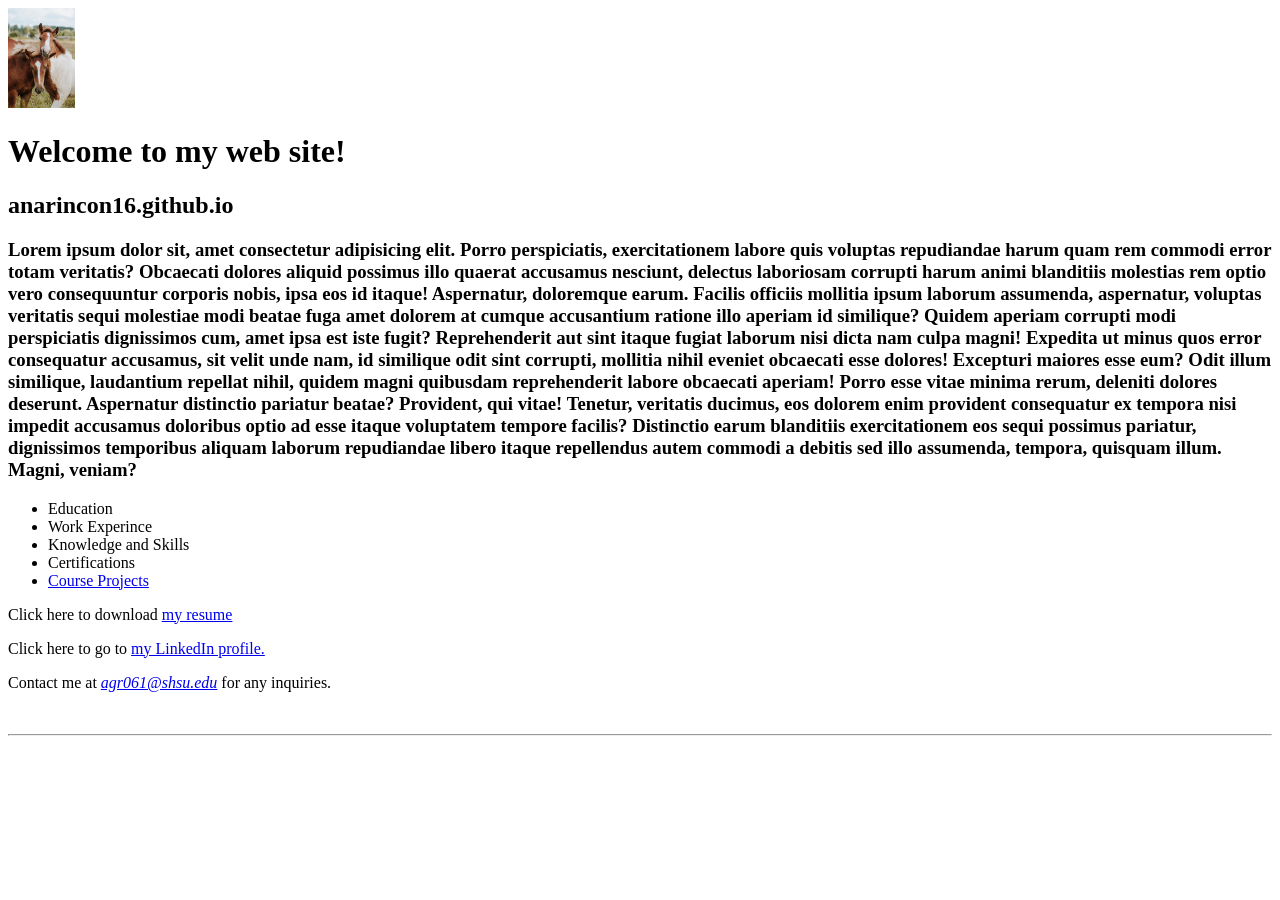
==== index.html @ 16291b3b "fixed" ====
<!DOCTYPE html>
<html lang="en">
    <head>
        <meta charset="UTF-8">
        <meta name="viewport" content="width=device-width, initial-scale=1.0">
        <meta name="description" content="Ana Rincon's personal web site">
        <meta name="keywords" content="Ana, Rincon, shsu, mis, coba, faculty">
        <title>Ana Rincon's personal web site</title>
        <link rel="stylesheet" href="">
    </head>
    <body>
        <header>
            <img src="/images/horse.avif" alt="A horse" height="100">
            <h1 class="shadow">Welcome to my web site!</h1>
            <h2 class="shadow">anarincon16.github.io</h2>

        </header>
        <main>
           
            <h3>Lorem ipsum dolor sit, amet consectetur adipisicing elit. Porro perspiciatis, exercitationem labore quis voluptas repudiandae harum quam rem commodi error totam veritatis? Obcaecati dolores aliquid possimus illo quaerat accusamus nesciunt, delectus laboriosam corrupti harum animi blanditiis molestias rem optio vero consequuntur corporis nobis, ipsa eos id itaque! Aspernatur, doloremque earum. Facilis officiis mollitia ipsum laborum assumenda, aspernatur, voluptas veritatis sequi molestiae modi beatae fuga amet dolorem at cumque accusantium ratione illo aperiam id similique? Quidem aperiam corrupti modi perspiciatis dignissimos cum, amet ipsa est iste fugit? Reprehenderit aut sint itaque fugiat laborum nisi dicta nam culpa magni! Expedita ut minus quos error consequatur accusamus, sit velit unde nam, id similique odit sint corrupti, mollitia nihil eveniet obcaecati esse dolores! Excepturi maiores esse eum? Odit illum similique, laudantium repellat nihil, quidem magni quibusdam reprehenderit labore obcaecati aperiam! Porro esse vitae minima rerum, deleniti dolores deserunt. Aspernatur distinctio pariatur beatae? Provident, qui vitae! Tenetur, veritatis ducimus, eos dolorem enim provident consequatur ex tempora nisi impedit accusamus doloribus optio ad esse itaque voluptatem tempore facilis? Distinctio earum blanditiis exercitationem eos sequi possimus pariatur, dignissimos temporibus aliquam laborum repudiandae libero itaque repellendus autem commodi a debitis sed illo assumenda, tempora, quisquam illum. Magni, veniam?
        </h3>
        <nav>
            <ul id="list">
                <li>Education</li>
                <li>Work Experince</li>
                <li>Knowledge and Skills</li>
                <li>Certifications</li>
                <li><a href="#">Course Projects</a></li>
            </ul>
        </nav>
        <p>Click here to download <a href="files/AnaRincon_RESUME.docx" >my resume </a></p>
        <p>Click here to go to <a href="https://www.linkedin.com/feed/" target="_blank">my LinkedIn profile.</a></p>
        <p>Contact me at <em><a href="mailto:agr061@shsu.edu">agr061@shsu.edu</a></em> for any inquiries.</p>
        </main>
        <br>
        <hr>
        <footer>
            <p class="copyright>" &copy; 2026 Ana Rincon</p>
        </footer>
    </body>
    </html>
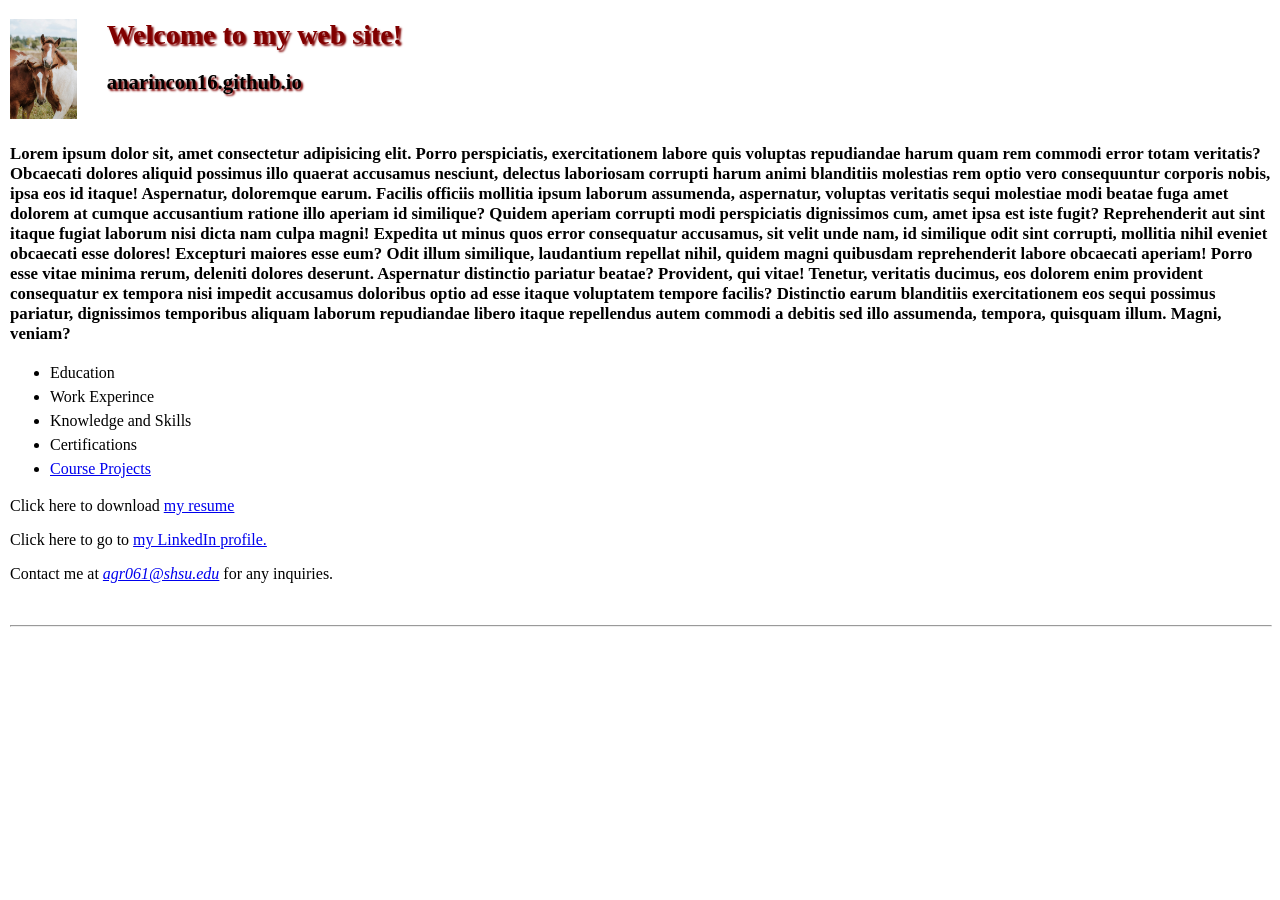
==== commit 250005b2: "css" ====
--- a/index.html
+++ b/index.html
@@ -6,7 +6,7 @@
         <meta name="description" content="Ana Rincon's personal web site">
         <meta name="keywords" content="Ana, Rincon, shsu, mis, coba, faculty">
         <title>Ana Rincon's personal web site</title>
-        <link rel="stylesheet" href="">
+        <link rel="stylesheet" href="styles/main9.css">
     </head>
     <body>
         <header>
--- a/styles/main9.css
+++ b/styles/main9.css
@@ -0,0 +1,39 @@
+body {  
+    font-family: Arial, Helvetica, sans-serif
+    front size: 100%;
+    margin-left: 10px;
+}
+a:focous, a :hover{
+    font-style: italic;
+    color: oranged;
+}
+header h1{
+    font-size: 175%;
+    color: maroon;
+    text-indent: 30px;
+}
+header h2 {
+    font-size: 130%;
+    color: 800000;
+    text-indent: 30px; 
+}
+header img{
+    float: left;
+}
+.shadow{
+    text-shadow: 2px 2px 2px rgb(128,0, 0);
+}
+main{
+    clear: left;
+}
+main h3{
+    margin-top: 3em;
+    font-size: 105%;
+}
+#list { 
+    line-height: 1.5em;
+}
+footer p.copyright {
+    text-align: center;
+    font: size 80%;
+}
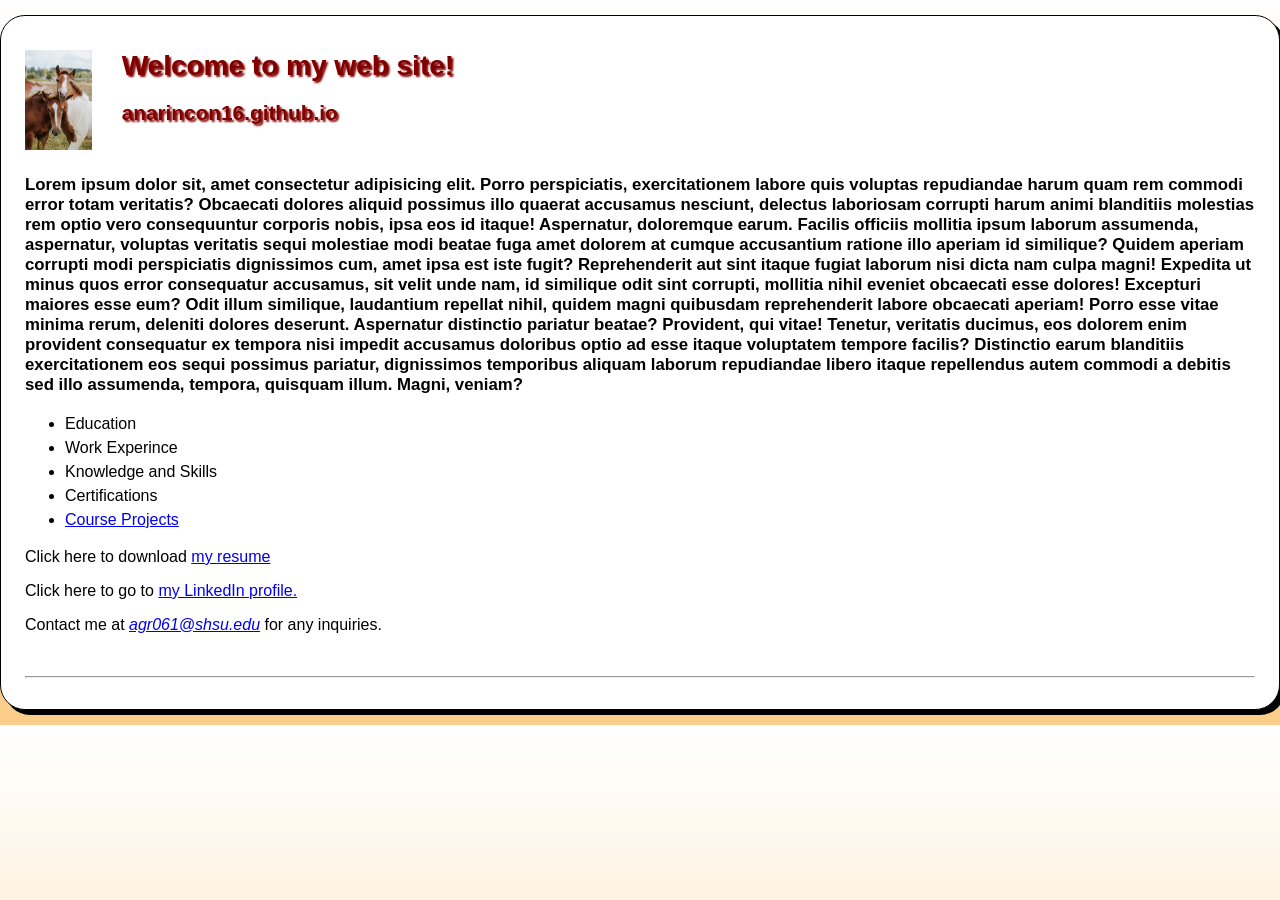
==== commit cb5de15f: "added css to body" ====
--- a/index.html
+++ b/index.html
@@ -28,10 +28,14 @@
                 <li><a href="#">Course Projects</a></li>
             </ul>
         </nav>
+        <div>
         <p>Click here to download <a href="files/AnaRincon_RESUME.docx" >my resume </a></p>
         <p>Click here to go to <a href="https://www.linkedin.com/feed/" target="_blank">my LinkedIn profile.</a></p>
         <p>Contact me at <em><a href="mailto:agr061@shsu.edu">agr061@shsu.edu</a></em> for any inquiries.</p>
-        </main>
+    </div> 
+    </main>
+   
+    </main>
         <br>
         <hr>
         <footer>
--- a/styles/main9.css
+++ b/styles/main9.css
@@ -1,11 +1,20 @@
+html{
+    background-image: linear-gradient(to bottom, white 0%, #facd8a 100%);
+}
 body {  
-    font-family: Arial, Helvetica, sans-serif
-    front size: 100%;
-    margin-left: 10px;
+    widht: 1000px;
+    background-color: white;
+    font-family: Arial, Helvetica, sans-serif;
+    font-size: 100%;
+    margin:15px auto; 
+    padding: 15px 1.5em;
+    border: 1px solid black;
+    border-radius: 25px;
+    box-shadow: 5px 5px 0 0;
 }
-a:focous, a :hover{
+a:focus, a:hover{
     font-style: italic;
-    color: oranged;
+    color: orangered;
 }
 header h1{
     font-size: 175%;
@@ -14,7 +23,7 @@
 }
 header h2 {
     font-size: 130%;
-    color: 800000;
+    color: #800000;
     text-indent: 30px; 
 }
 header img{
@@ -35,5 +44,5 @@
 }
 footer p.copyright {
     text-align: center;
-    font: size 80%;
+    font-size: 80%
 }
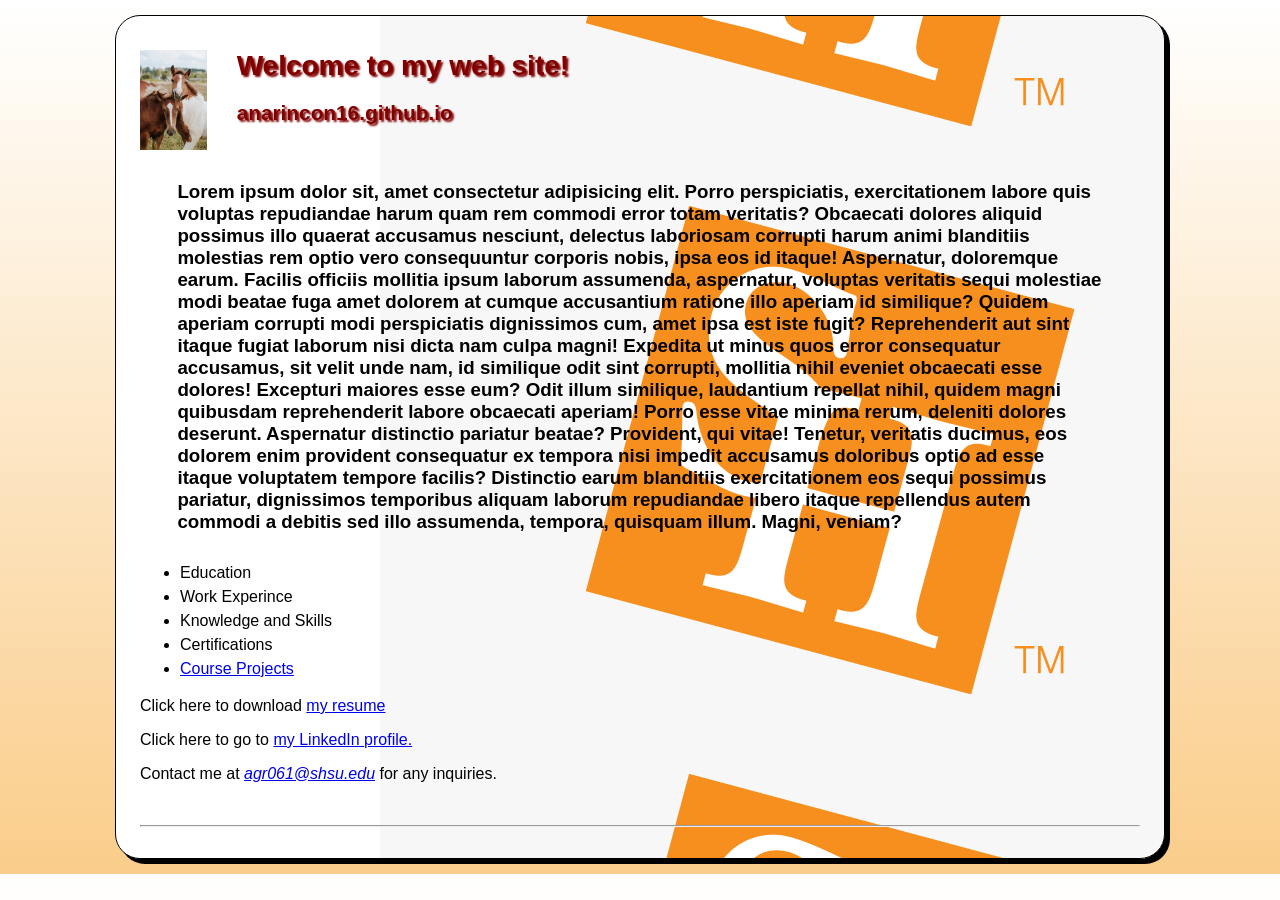
==== commit f4e8ccfe: "fixed" ====
--- a/index.html
+++ b/index.html
@@ -34,8 +34,6 @@
         <p>Contact me at <em><a href="mailto:agr061@shsu.edu">agr061@shsu.edu</a></em> for any inquiries.</p>
     </div> 
     </main>
-   
-    </main>
         <br>
         <hr>
         <footer>
--- a/styles/main9.css
+++ b/styles/main9.css
@@ -2,8 +2,7 @@
     background-image: linear-gradient(to bottom, white 0%, #facd8a 100%);
 }
 body {  
-    widht: 1000px;
-    background-color: white;
+    width:1000px;
     font-family: Arial, Helvetica, sans-serif;
     font-size: 100%;
     margin:15px auto; 
@@ -11,6 +10,9 @@
     border: 1px solid black;
     border-radius: 25px;
     box-shadow: 5px 5px 0 0;
+    background:url("/images/sh\ logo.png") right repeat-y;
+    background-attachment: fixed;
+    background-color: white; 
 }
 a:focus, a:hover{
     font-style: italic;
@@ -36,8 +38,26 @@
     clear: left;
 }
 main h3{
-    margin-top: 3em;
+    margin: 3em 2em 1.5em;
+    border:5px dodgerblue
+    border-radius: 20px;
+    box-shadow: 3px 3px 4px 4px red
     font-size: 105%;
+}
+main nav{
+    margin: 1.5em 2 em 1.5em;
+    border: 5px dashed blue
+    border-radius: 20px
+    box-shadow: 3px 3px 4px 4px
+    padding: 0.5 em
+}
+main div.contact{
+    margin 1.5em 2em 0 2em;
+    border:5px dotter blue
+    border radius: 20px;
+    box-shadow: 3px 3px 4px red;
+    padding: 1em
+
 }
 #list { 
     line-height: 1.5em;
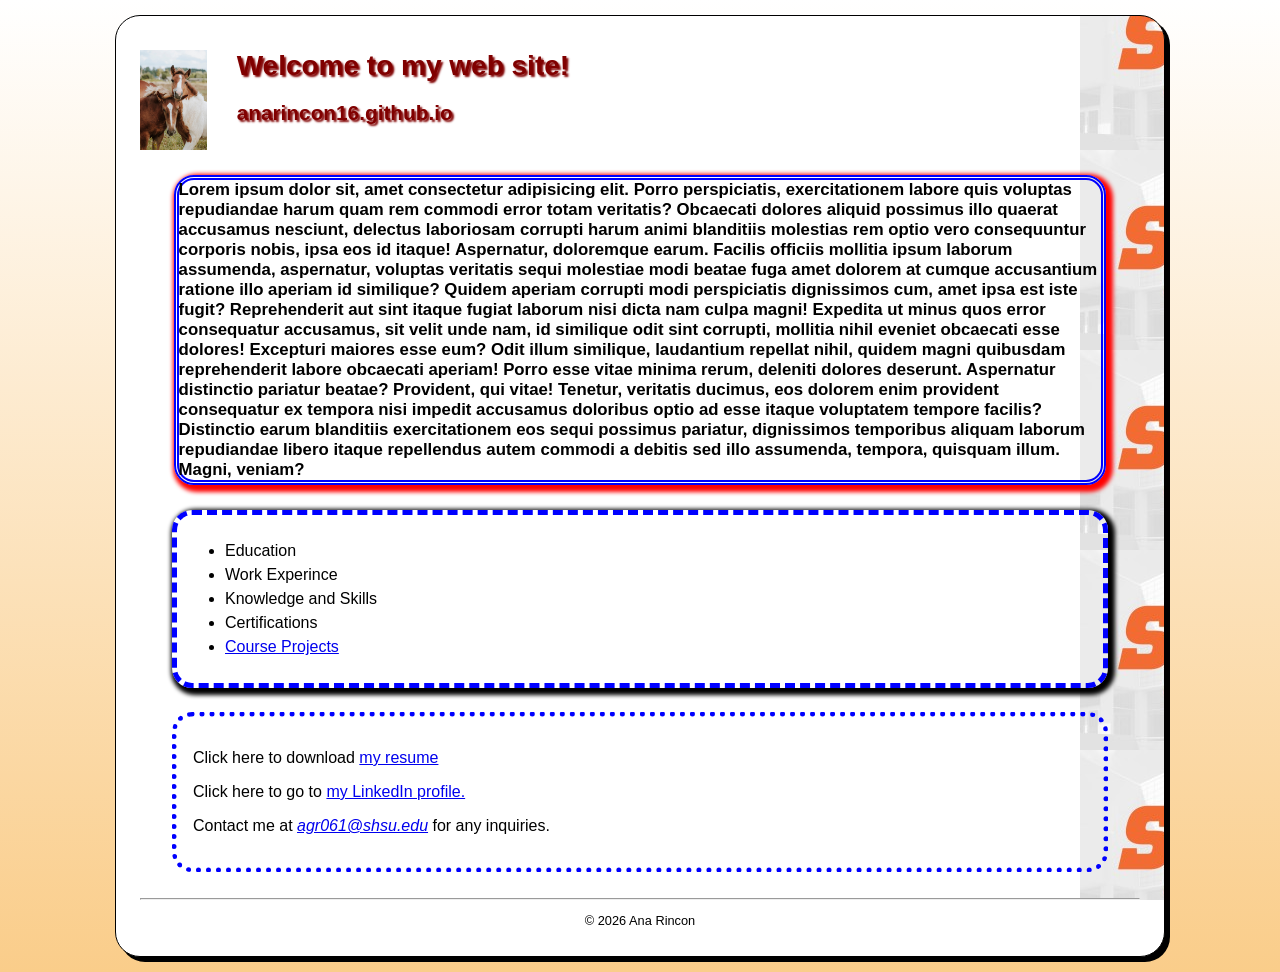
==== commit dfb90b68: "fixed a typo" ====
--- a/index.html
+++ b/index.html
@@ -28,7 +28,8 @@
                 <li><a href="#">Course Projects</a></li>
             </ul>
         </nav>
-        <div>
+        <div class="contact">
+        
         <p>Click here to download <a href="files/AnaRincon_RESUME.docx" >my resume </a></p>
         <p>Click here to go to <a href="https://www.linkedin.com/feed/" target="_blank">my LinkedIn profile.</a></p>
         <p>Contact me at <em><a href="mailto:agr061@shsu.edu">agr061@shsu.edu</a></em> for any inquiries.</p>
@@ -37,7 +38,7 @@
         <br>
         <hr>
         <footer>
-            <p class="copyright>" &copy; 2026 Ana Rincon</p>
+            <p class="copyright"> &copy; 2026 Ana Rincon</p>
         </footer>
     </body>
     </html>
--- a/styles/main9.css
+++ b/styles/main9.css
@@ -10,7 +10,7 @@
     border: 1px solid black;
     border-radius: 25px;
     box-shadow: 5px 5px 0 0;
-    background:url("/images/sh\ logo.png") right repeat-y;
+    background:url("/images/nueva\ sh.jpeg") right repeat-y;
     background-attachment: fixed;
     background-color: white; 
 }
@@ -39,24 +39,24 @@
 }
 main h3{
     margin: 3em 2em 1.5em;
-    border:5px dodgerblue
+    border:5px double blue;
     border-radius: 20px;
-    box-shadow: 3px 3px 4px 4px red
+    box-shadow: 3px 3px 4px 4px red;
     font-size: 105%;
 }
 main nav{
-    margin: 1.5em 2 em 1.5em;
-    border: 5px dashed blue
-    border-radius: 20px
-    box-shadow: 3px 3px 4px 4px
-    padding: 0.5 em
+    margin: 1.5em 2em 1.5em;
+    border: 5px dashed blue;
+    border-radius: 20px;
+    box-shadow: 3px 3px 4px 4px;
+    padding: 0.5em;
 }
 main div.contact{
-    margin 1.5em 2em 0 2em;
-    border:5px dotter blue
-    border radius: 20px;
-    box-shadow: 3px 3px 4px red;
-    padding: 1em
+    margin: 1.5em 2em 0 2em;
+    border:5px dotted blue;
+    border-radius: 20px;
+    box-shadow: 3px 3px 3px 4px 4px red;
+    padding: 1em;
 
 }
 #list { 
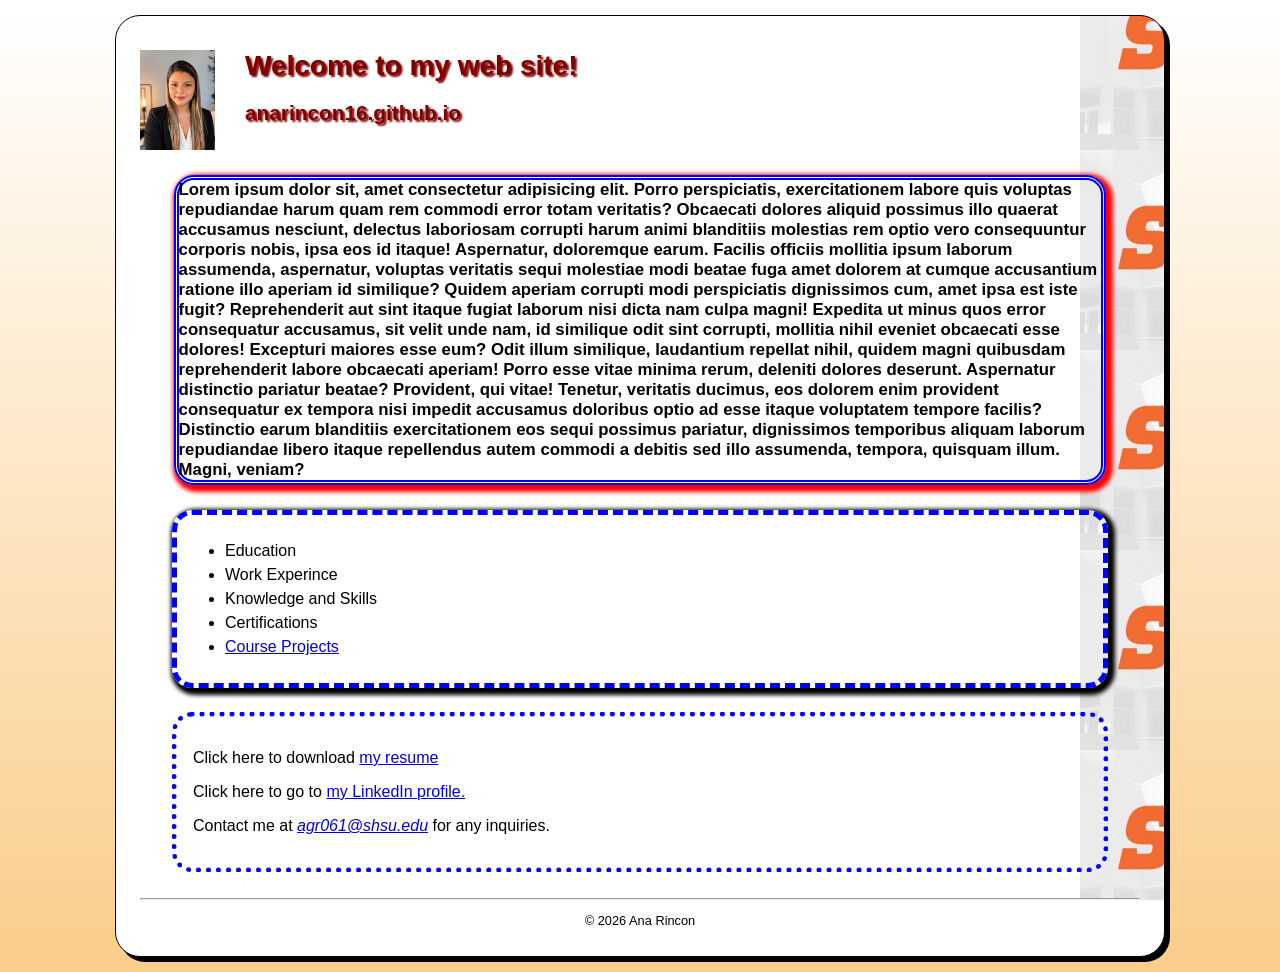
==== commit 067c6cae: "change imagen" ====
--- a/index.html
+++ b/index.html
@@ -10,7 +10,7 @@
     </head>
     <body>
         <header>
-            <img src="/images/horse.avif" alt="A horse" height="100">
+            <img src="/images/AnaRpic.jpeg" alt="A horse" height="100">
             <h1 class="shadow">Welcome to my web site!</h1>
             <h2 class="shadow">anarincon16.github.io</h2>
 
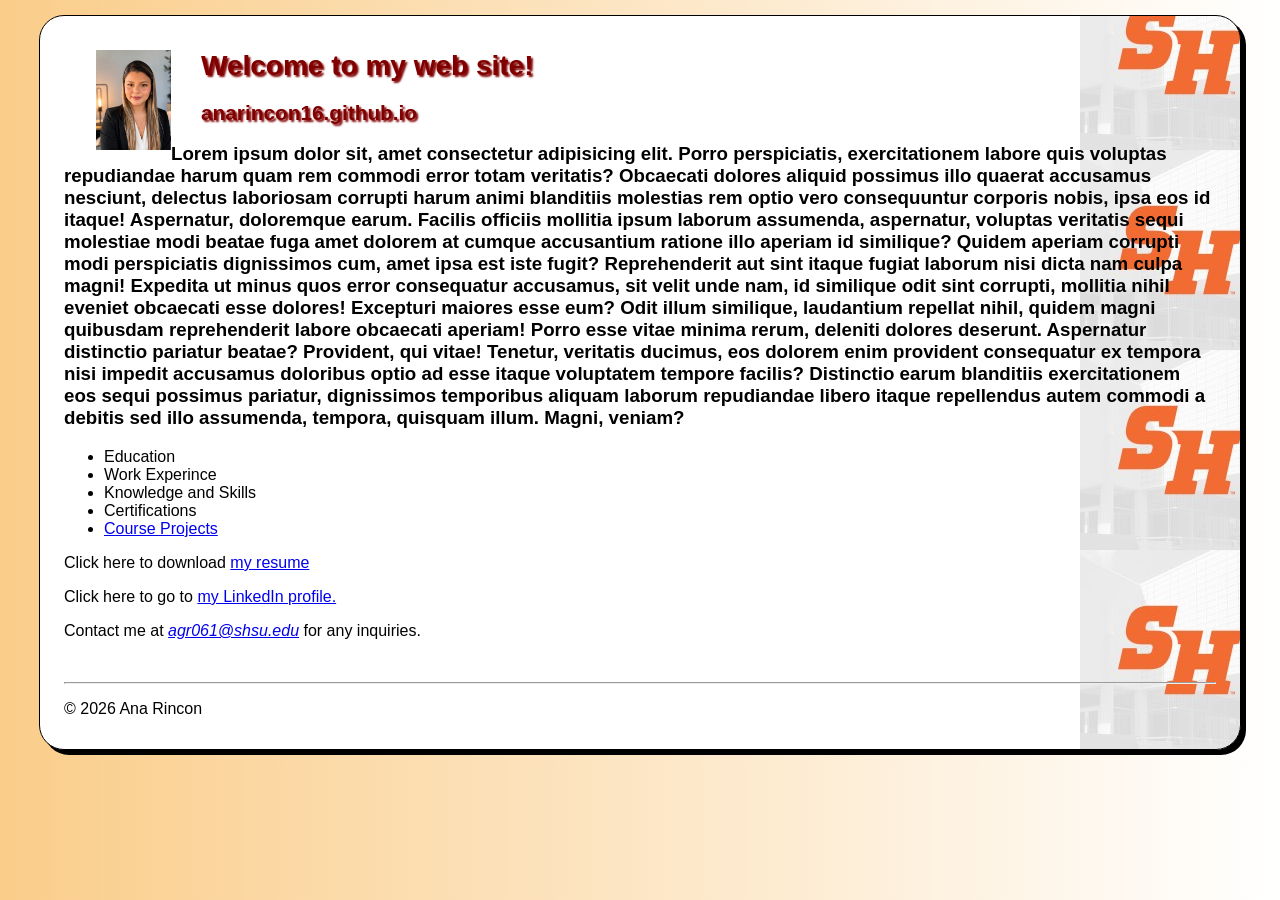
==== commit a2a1766c: "changed file" ====
--- a/index.html
+++ b/index.html
@@ -6,11 +6,11 @@
         <meta name="description" content="Ana Rincon's personal web site">
         <meta name="keywords" content="Ana, Rincon, shsu, mis, coba, faculty">
         <title>Ana Rincon's personal web site</title>
-        <link rel="stylesheet" href="styles/main9.css">
+        <link rel="stylesheet" href="styles/project.css">
     </head>
     <body>
         <header>
-            <img src="/images/AnaRpic.jpeg" alt="A horse" height="100">
+            <img src="/images/AnaRpic.jpeg" alt="My self" height="100">
             <h1 class="shadow">Welcome to my web site!</h1>
             <h2 class="shadow">anarincon16.github.io</h2>
 
--- a/styles/project.css
+++ b/styles/project.css
@@ -0,0 +1,48 @@
+html{
+    background-image: linear-gradient(to left, white 0%, #facd8a 100%);
+}
+body {  
+    width:90%;
+    font-family: Arial, Helvetica, sans-serif;
+    font-size: 100%;
+    margin:15px auto; 
+    padding: 15px 1.5em;
+    border: 1px solid black;
+    border-radius: 25px;
+    box-shadow: 5px 5px 0 0;
+    background:url("../images/nueva\ sh.jpeg") right repeat-y;
+    background-attachment: fixed;
+    background-color: white; 
+}
+a:focus, a:hover{
+    font-style: italic;
+    color: orangered;
+    border: 3px blue;
+    border-style: dotted solid;
+}
+header h1{
+    font-size: 175%;
+    color: maroon;
+    text-indent: 30px;
+}
+header h2 {
+    font-size: 130%;
+    color: #800000;
+    text-indent: 30px; 
+}
+header img{
+    float: left;
+    margin-left: 2em;
+}
+.shadow{
+    text-shadow: 2px 2px 2px rgb(128,0, 0);
+}
+article {
+    clear: left;
+    width: 70%;
+    float: left;
+    column-count: 2;
+    column-rule: 2px dotted maroon;
+    column-gap: 2em;
+    margin-left: 2em;
+}
